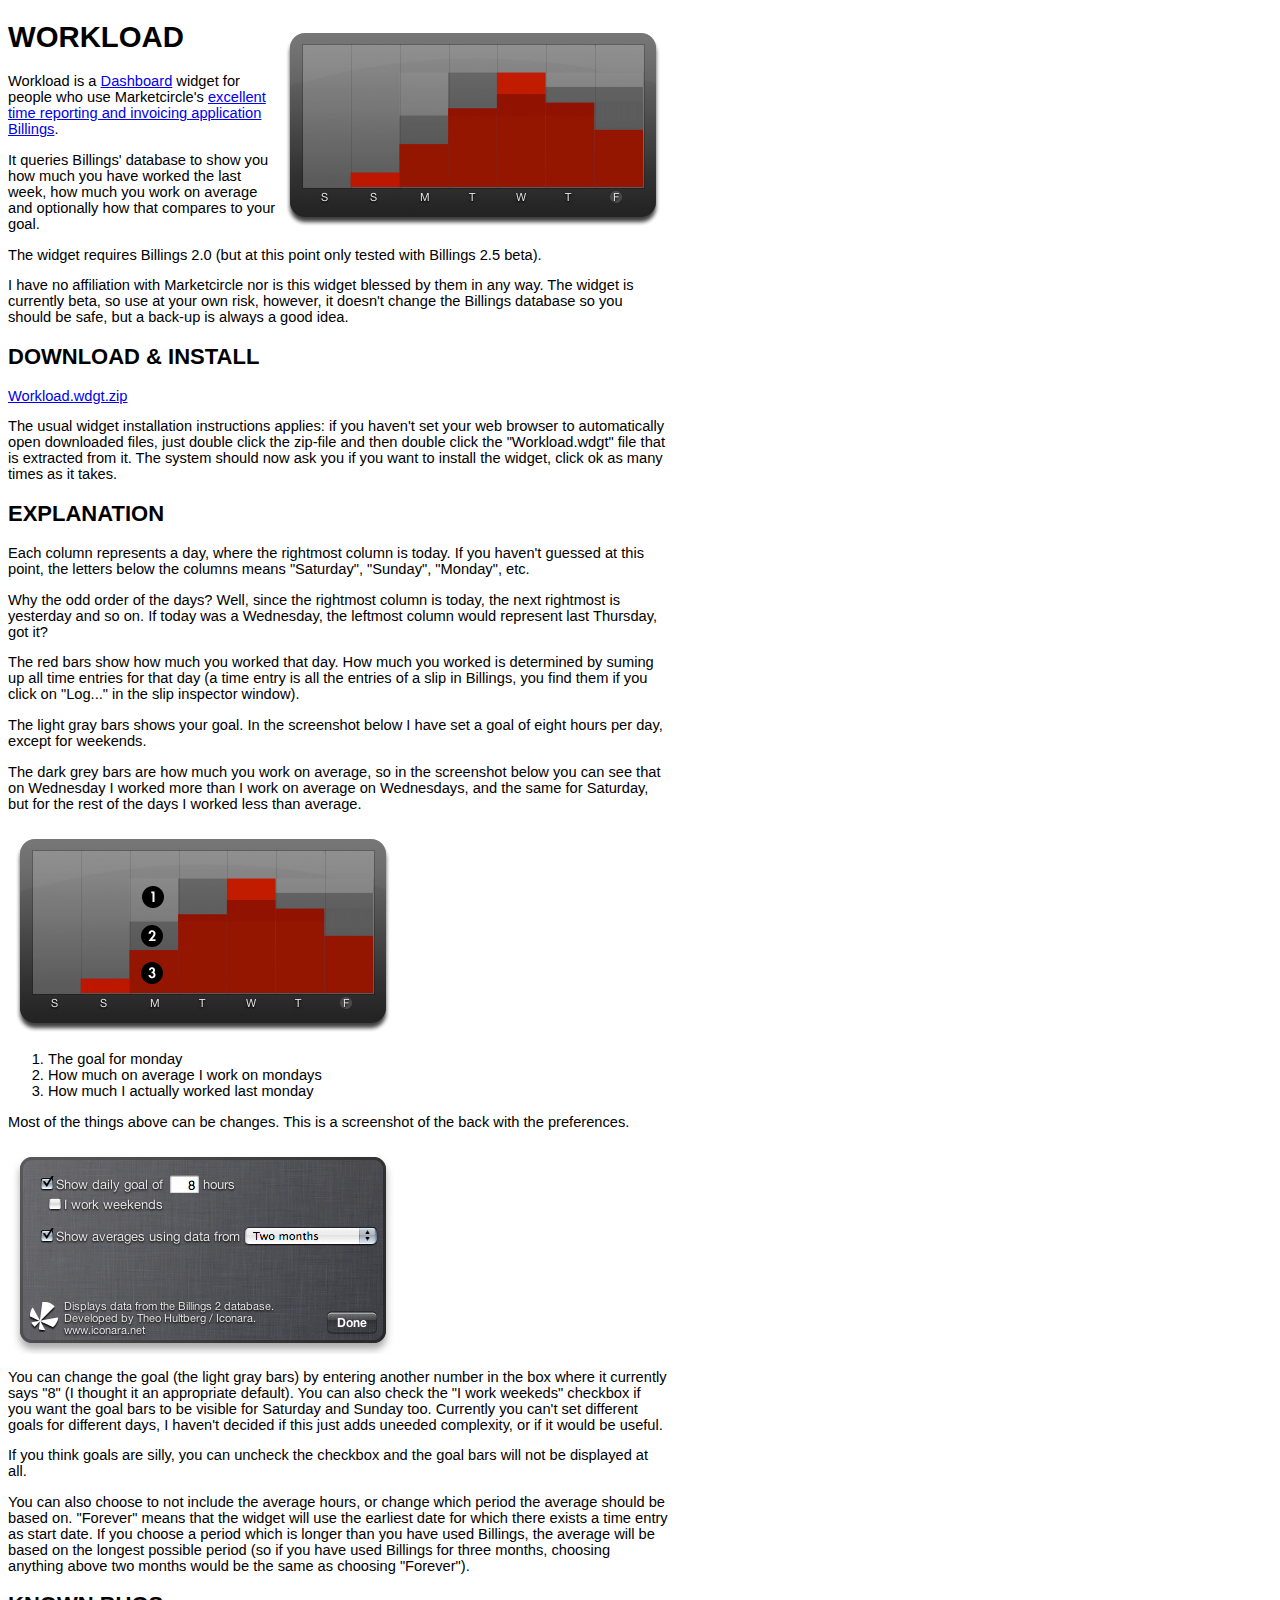
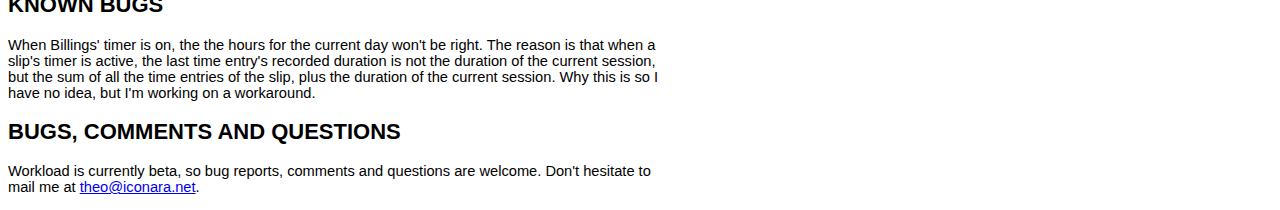
==== Site/index.html @ 1c7d3e61 "" ====
<!DOCTYPE html PUBLIC "-//W3C//DTD XHTML 1.0 Transitional//EN"
	"http://www.w3.org/TR/xhtml1/DTD/xhtml1-transitional.dtd">

<html xmlns="http://www.w3.org/1999/xhtml" xml:lang="en" lang="en">
	<head>
		<meta http-equiv="Content-Type" content="text/html; charset=utf-8"/>

		<title>Workload Widget</title>
		
		<style type="text/css">
		body {
			font-family: "Helvetica Neue", Helvetica, Arial, sans-serif;
			font-size: 11pt;
		}
		
		h1, h2 {
			text-transform: uppercase;
		}
		</style>
	</head>
	<body>
		<div style="width: 45em;">
			<img src="images/screenshot-front.png" width="390" height="210" alt="Screenshot" align="right" />
			<h1>Workload</h1>
			<p>
				Workload is a <a href="http://www.apple.com/macosx/features/dashboard/">Dashboard</a> widget for people who use Marketcircle's <a href="http://www.billings2.com">excellent time reporting and invoicing application Billings</a>.
			</p>
			<p>
				It queries Billings' database to show you how much you have worked the last week, how much you work on average and optionally how that compares to your goal.
			</p>
			<p>
				The widget requires Billings 2.0 (but at this point only tested with Billings 2.5 beta).
			</p>
			<p>
				I have no affiliation with Marketcircle nor is this widget blessed by them in any way. The widget is currently beta, so use at your own risk, however, it doesn't change the Billings database so you should be safe, but a back-up is always a good idea.
			</p>
			<h2>Download &amp; install</h2>
			<p>
				<a href="Workload.wdgt.zip">Workload.wdgt.zip</a>
			</p>
			<p>
				The usual widget installation instructions applies: if you haven't set your web browser to automatically open downloaded files, just double click the zip-file and then double click the "Workload.wdgt" file that is extracted from it. The system should now ask you if you want to install the widget, click ok as many times as it takes.
				</p>
			<h2>Explanation</h2>
			<p>
				Each column represents a day, where the rightmost column is today. If you haven't guessed at this point, the letters below the columns means "Saturday", "Sunday", "Monday", etc.
			</p>
			<p>
				Why the odd order of the days? Well, since the rightmost column is today, the next rightmost is yesterday and so on. If today was a Wednesday, the leftmost column would represent last Thursday, got it?
			</p>
			<p>
				The red bars show how much you worked that day. How much you worked is determined by suming up all time entries for that day (a time entry is all the entries of a slip in Billings, you find them if you click on "Log..." in the slip inspector window).
			</p>
			<p>
				The light gray bars shows your goal. In the screenshot below I have set a goal of eight hours per day, except for weekends.
			</p>
			<p>
				The dark grey bars are how much you work on average, so in the screenshot below you can see that on Wednesday I worked more than I work on average on Wednesdays, and the same for Saturday, but for the rest of the days I worked less than average. 
			</p>
			<img src="images/explanation.png" width="390" height="210" alt="Explanation" />
			<ol>
				<li>The goal for monday</li>
				<li>How much on average I work on mondays</li>
				<li>How much I actually worked last monday</li>
			</ol>
			<p>
				Most of the things above can be changes. This is a screenshot of the back with the preferences.
			</p>
			<img src="images/screenshot-back.png" width="390" height="210" alt="Explanation" />
			<p>
				You can change the goal (the light gray bars) by entering another number in the box where it currently says "8" (I thought it an appropriate default). You can also check the "I work weekeds" checkbox if you want the goal bars to be visible for Saturday and Sunday too. Currently you can't set different goals for different days, I haven't decided if this just adds uneeded complexity, or if it would be useful.
			</p>
			<p>
				If you think goals are silly, you can uncheck the checkbox and the goal bars will not be displayed at all.
			</p>
			<p>
				You can also choose to not include the average hours, or change which period the average should be based on. "Forever" means that the widget will use the earliest date for which there exists a time entry as start date. If you choose a period which is longer than you have used Billings, the average will be based on the longest possible period (so if you have used Billings for three months, choosing anything above two months would be the same as choosing "Forever").
			</p>
			<h2>Known bugs</h2>
			<p>
				When Billings' timer is on, the the hours for the current day won't be right. The reason is that when a slip's timer is active, the last time entry's recorded duration is not the duration of the current session, but the sum of all the time entries of the slip, plus the duration of the current session. Why this is so I have no idea, but I'm working on a workaround.
			</p>
			<h2>Bugs, comments and questions</h2>
			<p>
				Workload is currently beta, so bug reports, comments and questions are welcome. Don't hesitate to mail me at <a href="mailto:&#116;&#104;&#101;&#111;&#064;&#105;&#099;&#111;&#110;&#097;&#114;&#097;&#046;&#110;&#101;&#116;">&#116;&#104;&#101;&#111;&#064;&#105;&#099;&#111;&#110;&#097;&#114;&#097;&#046;&#110;&#101;&#116;</a>.
			</p>
		</div>
	</body>
</html>
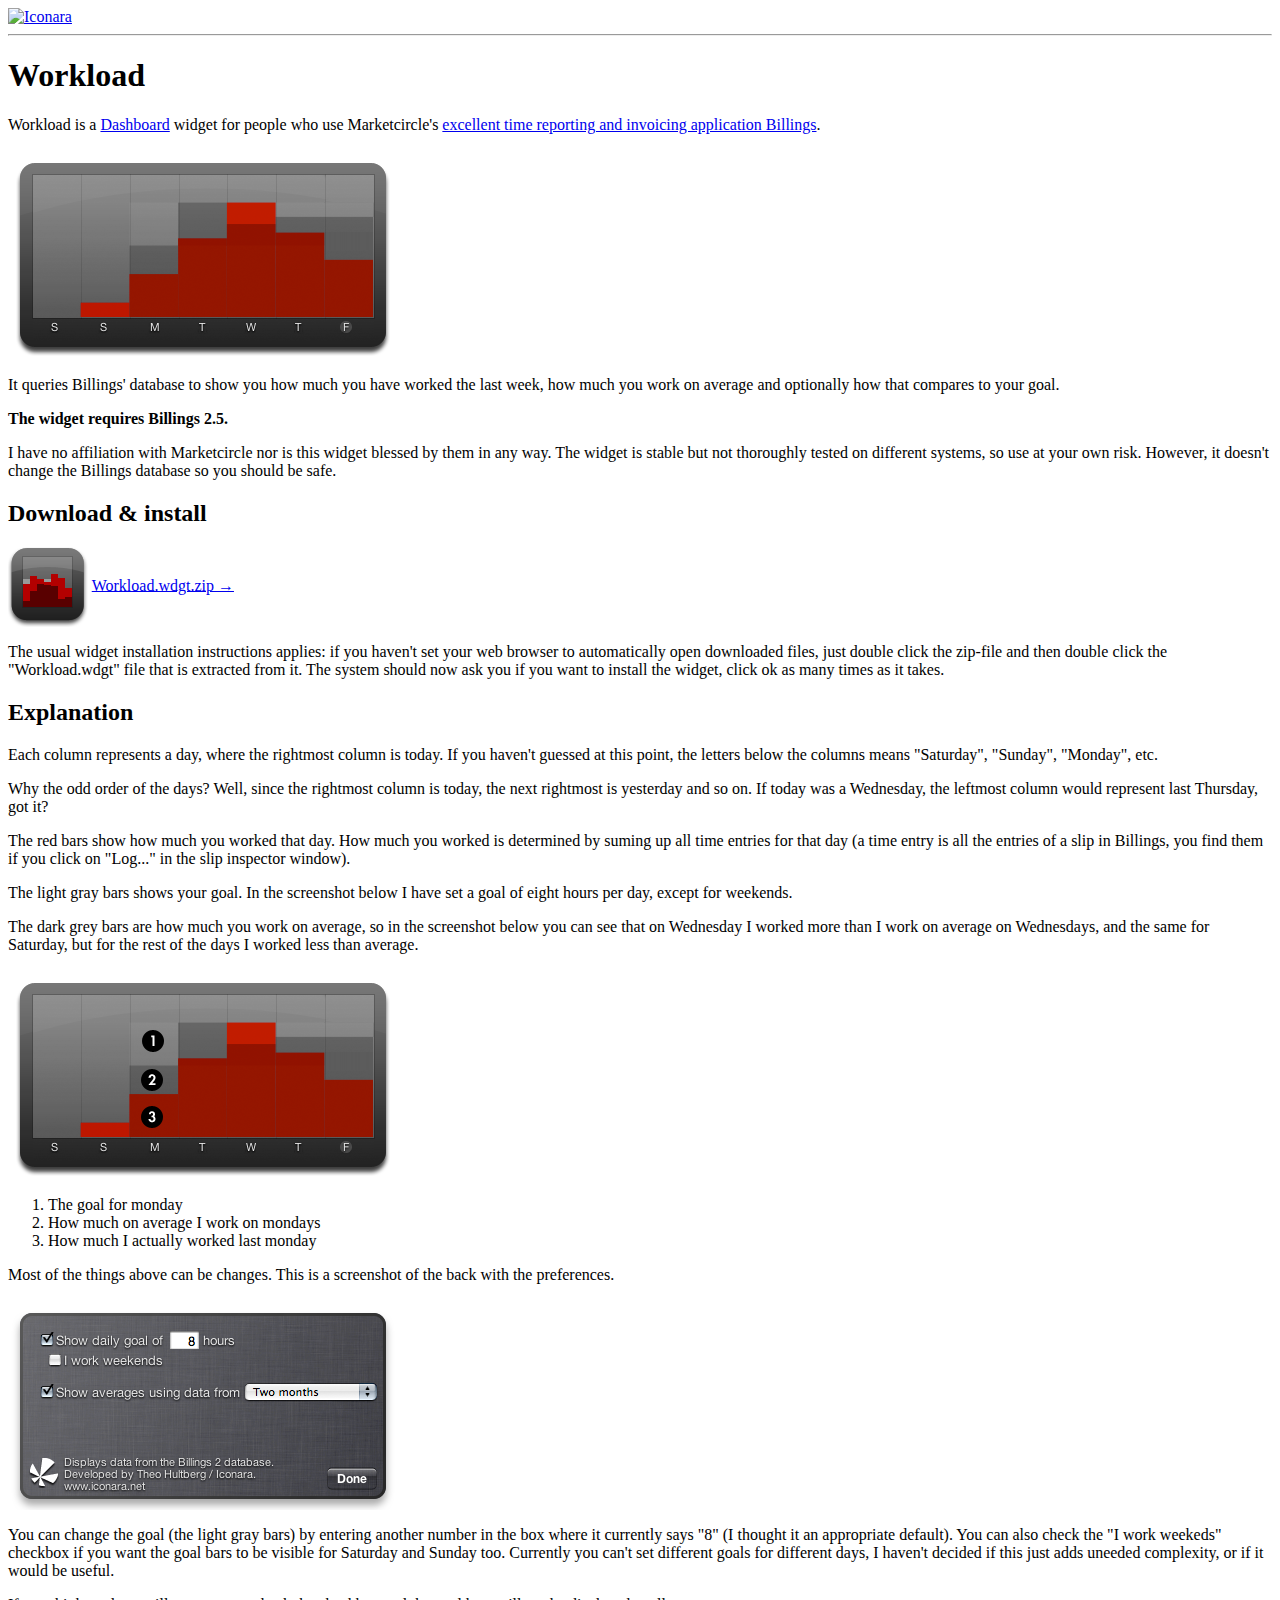
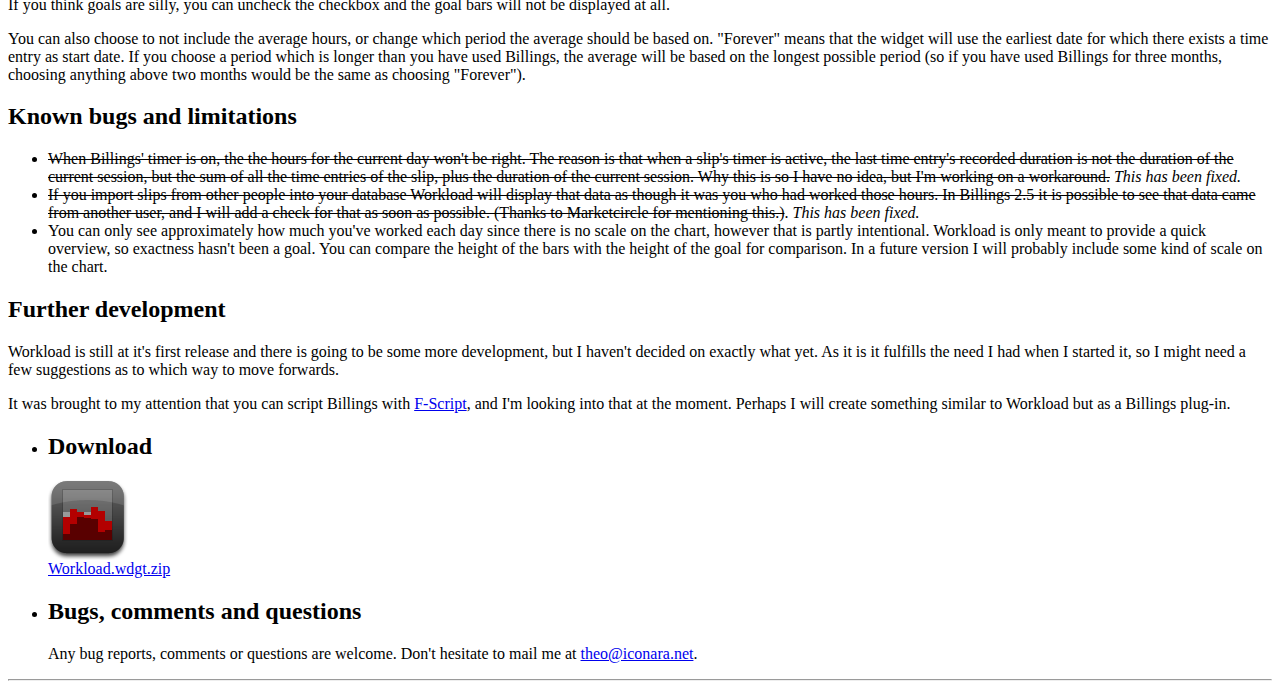
==== commit cbd24362: "" ====
--- a/Site/index.html
+++ b/Site/index.html
@@ -5,85 +5,139 @@
 	<head>
 		<meta http-equiv="Content-Type" content="text/html; charset=utf-8"/>
 
-		<title>Workload Widget</title>
-		
-		<style type="text/css">
-		body {
-			font-family: "Helvetica Neue", Helvetica, Arial, sans-serif;
-			font-size: 11pt;
-		}
-		
-		h1, h2 {
-			text-transform: uppercase;
-		}
-		</style>
+		<title>Iconara Object Library: Workload Widget</title>
+
+		<link rel="stylesheet" href="http://blog.iconara.net/wp-content/themes/default/style.css" type="text/css" media="screen" />
 	</head>
 	<body>
-		<div style="width: 45em;">
-			<img src="images/screenshot-front.png" width="390" height="210" alt="Screenshot" align="right" />
-			<h1>Workload</h1>
-			<p>
-				Workload is a <a href="http://www.apple.com/macosx/features/dashboard/">Dashboard</a> widget for people who use Marketcircle's <a href="http://www.billings2.com">excellent time reporting and invoicing application Billings</a>.
-			</p>
-			<p>
-				It queries Billings' database to show you how much you have worked the last week, how much you work on average and optionally how that compares to your goal.
-			</p>
-			<p>
-				The widget requires Billings 2.0 (but at this point only tested with Billings 2.5 beta).
-			</p>
-			<p>
-				I have no affiliation with Marketcircle nor is this widget blessed by them in any way. The widget is currently beta, so use at your own risk, however, it doesn't change the Billings database so you should be safe, but a back-up is always a good idea.
-			</p>
-			<h2>Download &amp; install</h2>
-			<p>
-				<a href="Workload.wdgt.zip">Workload.wdgt.zip</a>
-			</p>
-			<p>
-				The usual widget installation instructions applies: if you haven't set your web browser to automatically open downloaded files, just double click the zip-file and then double click the "Workload.wdgt" file that is extracted from it. The system should now ask you if you want to install the widget, click ok as many times as it takes.
-				</p>
-			<h2>Explanation</h2>
-			<p>
-				Each column represents a day, where the rightmost column is today. If you haven't guessed at this point, the letters below the columns means "Saturday", "Sunday", "Monday", etc.
-			</p>
-			<p>
-				Why the odd order of the days? Well, since the rightmost column is today, the next rightmost is yesterday and so on. If today was a Wednesday, the leftmost column would represent last Thursday, got it?
-			</p>
-			<p>
-				The red bars show how much you worked that day. How much you worked is determined by suming up all time entries for that day (a time entry is all the entries of a slip in Billings, you find them if you click on "Log..." in the slip inspector window).
-			</p>
-			<p>
-				The light gray bars shows your goal. In the screenshot below I have set a goal of eight hours per day, except for weekends.
-			</p>
-			<p>
-				The dark grey bars are how much you work on average, so in the screenshot below you can see that on Wednesday I worked more than I work on average on Wednesdays, and the same for Saturday, but for the rest of the days I worked less than average. 
-			</p>
-			<img src="images/explanation.png" width="390" height="210" alt="Explanation" />
-			<ol>
-				<li>The goal for monday</li>
-				<li>How much on average I work on mondays</li>
-				<li>How much I actually worked last monday</li>
-			</ol>
-			<p>
-				Most of the things above can be changes. This is a screenshot of the back with the preferences.
-			</p>
-			<img src="images/screenshot-back.png" width="390" height="210" alt="Explanation" />
-			<p>
-				You can change the goal (the light gray bars) by entering another number in the box where it currently says "8" (I thought it an appropriate default). You can also check the "I work weekeds" checkbox if you want the goal bars to be visible for Saturday and Sunday too. Currently you can't set different goals for different days, I haven't decided if this just adds uneeded complexity, or if it would be useful.
-			</p>
-			<p>
-				If you think goals are silly, you can uncheck the checkbox and the goal bars will not be displayed at all.
-			</p>
-			<p>
-				You can also choose to not include the average hours, or change which period the average should be based on. "Forever" means that the widget will use the earliest date for which there exists a time entry as start date. If you choose a period which is longer than you have used Billings, the average will be based on the longest possible period (so if you have used Billings for three months, choosing anything above two months would be the same as choosing "Forever").
-			</p>
-			<h2>Known bugs</h2>
-			<p>
-				When Billings' timer is on, the the hours for the current day won't be right. The reason is that when a slip's timer is active, the last time entry's recorded duration is not the duration of the current session, but the sum of all the time entries of the slip, plus the duration of the current session. Why this is so I have no idea, but I'm working on a workaround.
-			</p>
-			<h2>Bugs, comments and questions</h2>
-			<p>
-				Workload is currently beta, so bug reports, comments and questions are welcome. Don't hesitate to mail me at <a href="mailto:&#116;&#104;&#101;&#111;&#064;&#105;&#099;&#111;&#110;&#097;&#114;&#097;&#046;&#110;&#101;&#116;">&#116;&#104;&#101;&#111;&#064;&#105;&#099;&#111;&#110;&#097;&#114;&#097;&#046;&#110;&#101;&#116;</a>.
-			</p>
+		<div id="page">
+			<div id="header">
+				<div id="headerimg">
+					<a href="/" title="Iconara"><img src="http://blog.iconara.net/wp-content/themes/default/logo.png" width="91" height="91" alt="Iconara" /></a>
+				</div>
+			</div>
+
+			<hr />
+
+			<div id="content" class="narrowcolumn">
+		   		<div class="post">
+					<h1>Workload</h1>
+			
+					<div class="entrytext">
+						
+						<p>
+							Workload is a <a href="http://www.apple.com/macosx/features/dashboard/">Dashboard</a> widget for people who use Marketcircle's <a href="http://www.billings2.com">excellent time reporting and invoicing application Billings</a>.
+						</p>
+						
+						<img src="images/screenshot-front.png" width="390" height="210" alt="Screenshot" />
+						
+						<p>
+							It queries Billings' database to show you how much you have worked the last week, how much you work on average and optionally how that compares to your goal.
+						</p>
+						<p>
+							<strong>The widget requires Billings 2.5.</strong>
+						</p>
+						<p>
+							I have no affiliation with Marketcircle nor is this widget blessed by them in any way. The widget is stable but not thoroughly tested on different systems, so use at your own risk. However, it doesn't change the Billings database so you should be safe.
+						</p>
+						<h2>Download &amp; install</h2>
+						<p>
+							<a href="Workload.wdgt.zip"><img src="images/icon.png" width="80" height="80" alt="Workload" border="0" valign="middle" /></a> <a href="Workload.wdgt.zip">Workload.wdgt.zip &#x2192;</a>
+						</p>
+						<p>
+							The usual widget installation instructions applies: if you haven't set your web browser to automatically open downloaded files, just double click the zip-file and then double click the "Workload.wdgt" file that is extracted from it. The system should now ask you if you want to install the widget, click ok as many times as it takes.
+							</p>
+						<h2>Explanation</h2>
+						<p>
+							Each column represents a day, where the rightmost column is today. If you haven't guessed at this point, the letters below the columns means "Saturday", "Sunday", "Monday", etc.
+						</p>
+						<p>
+							Why the odd order of the days? Well, since the rightmost column is today, the next rightmost is yesterday and so on. If today was a Wednesday, the leftmost column would represent last Thursday, got it?
+						</p>
+						<p>
+							The red bars show how much you worked that day. How much you worked is determined by suming up all time entries for that day (a time entry is all the entries of a slip in Billings, you find them if you click on "Log..." in the slip inspector window).
+						</p>
+						<p>
+							The light gray bars shows your goal. In the screenshot below I have set a goal of eight hours per day, except for weekends.
+						</p>
+						<p>
+							The dark grey bars are how much you work on average, so in the screenshot below you can see that on Wednesday I worked more than I work on average on Wednesdays, and the same for Saturday, but for the rest of the days I worked less than average. 
+						</p>
+						<img src="images/explanation.png" width="390" height="210" alt="Explanation" />
+						<ol>
+							<li>The goal for monday</li>
+							<li>How much on average I work on mondays</li>
+							<li>How much I actually worked last monday</li>
+						</ol>
+						<p>
+							Most of the things above can be changes. This is a screenshot of the back with the preferences.
+						</p>
+						<img src="images/screenshot-back.png" width="390" height="210" alt="Explanation" />
+						<p>
+							You can change the goal (the light gray bars) by entering another number in the box where it currently says "8" (I thought it an appropriate default). You can also check the "I work weekeds" checkbox if you want the goal bars to be visible for Saturday and Sunday too. Currently you can't set different goals for different days, I haven't decided if this just adds uneeded complexity, or if it would be useful.
+						</p>
+						<p>
+							If you think goals are silly, you can uncheck the checkbox and the goal bars will not be displayed at all.
+						</p>
+						<p>
+							You can also choose to not include the average hours, or change which period the average should be based on. "Forever" means that the widget will use the earliest date for which there exists a time entry as start date. If you choose a period which is longer than you have used Billings, the average will be based on the longest possible period (so if you have used Billings for three months, choosing anything above two months would be the same as choosing "Forever").
+						</p>
+						<h2>Known bugs and limitations</h2>
+						<ul>
+							<li>
+								<strike>When Billings' timer is on, the the hours for the current day won't be right. The reason is that when a slip's timer is active, the last time entry's recorded duration is not the duration of the current session, but the sum of all the time entries of the slip, plus the duration of the current session. Why this is so I have no idea, but I'm working on a workaround.</strike> <em>This has been fixed.</em>
+							</li>
+							<li>
+								<strike>If you import slips from other people into your database Workload will display that data as though it was you who had worked those hours. In Billings 2.5 it is possible to see that data came from another user, and I will add a check for that as soon as possible. (Thanks to Marketcircle for mentioning this.)</strike>. <em>This has been fixed.</em>
+							</li>
+							<li>
+								You can only see approximately how much you've worked each day since there is no scale on the chart, however that is partly intentional. Workload is only meant to provide a quick overview, so exactness hasn't been a goal. You can compare the height of the bars with the height of the goal for comparison. In a future version I will probably include some kind of scale on the chart.
+							</li>
+						</ul>
+						
+						<h2>Further development</h2>
+						<p>
+							Workload is still at it's first release and there is going to be some more development, but I haven't decided on exactly what yet. As it is it fulfills the need I had when I started it, so I might need a few suggestions as to which way to move forwards.
+						</p>
+						<p>
+							It was brought to my attention that you can script Billings with <a href="http://www.fscript.org/">F-Script</a>, and I'm looking into that at the moment. Perhaps I will create something similar to Workload but as a Billings plug-in.
+						</p>
+
+
+					</div>
+				</div>
+			</div>
+			
+			<div id="sidebar">
+				<ul>
+					<li>
+						<h2>Download</h2>
+						<p>
+							<a href="Workload.wdgt.zip"><img src="images/icon.png" width="80" height="80" alt="Workload" border="0" /></a><br/>
+							<a href="Workload.wdgt.zip">Workload.wdgt.zip</a>
+						</p>
+					</li>
+					<li>
+						<h2>Bugs, comments and questions</h2>
+						<p>
+							Any bug reports, comments or questions are welcome. Don't hesitate to mail me at <a href="mailto:&#116;&#104;&#101;&#111;&#064;&#105;&#099;&#111;&#110;&#097;&#114;&#097;&#046;&#110;&#101;&#116;">&#116;&#104;&#101;&#111;&#064;&#105;&#099;&#111;&#110;&#097;&#114;&#097;&#046;&#110;&#101;&#116;</a>.
+						</p>
+					</li>
+				</ul>
+			</div>
+			
+			<hr />
+			
+			<div id="footer">
+			</div>
+
 		</div>
+		
+		<script src="http://www.google-analytics.com/urchin.js" type="text/javascript"></script>
+		<script type="text/javascript">
+		_uacct="UA-259801-1";
+		_udn="iconara.net";
+		urchinTracker();
+		</script>
 	</body>
 </html>
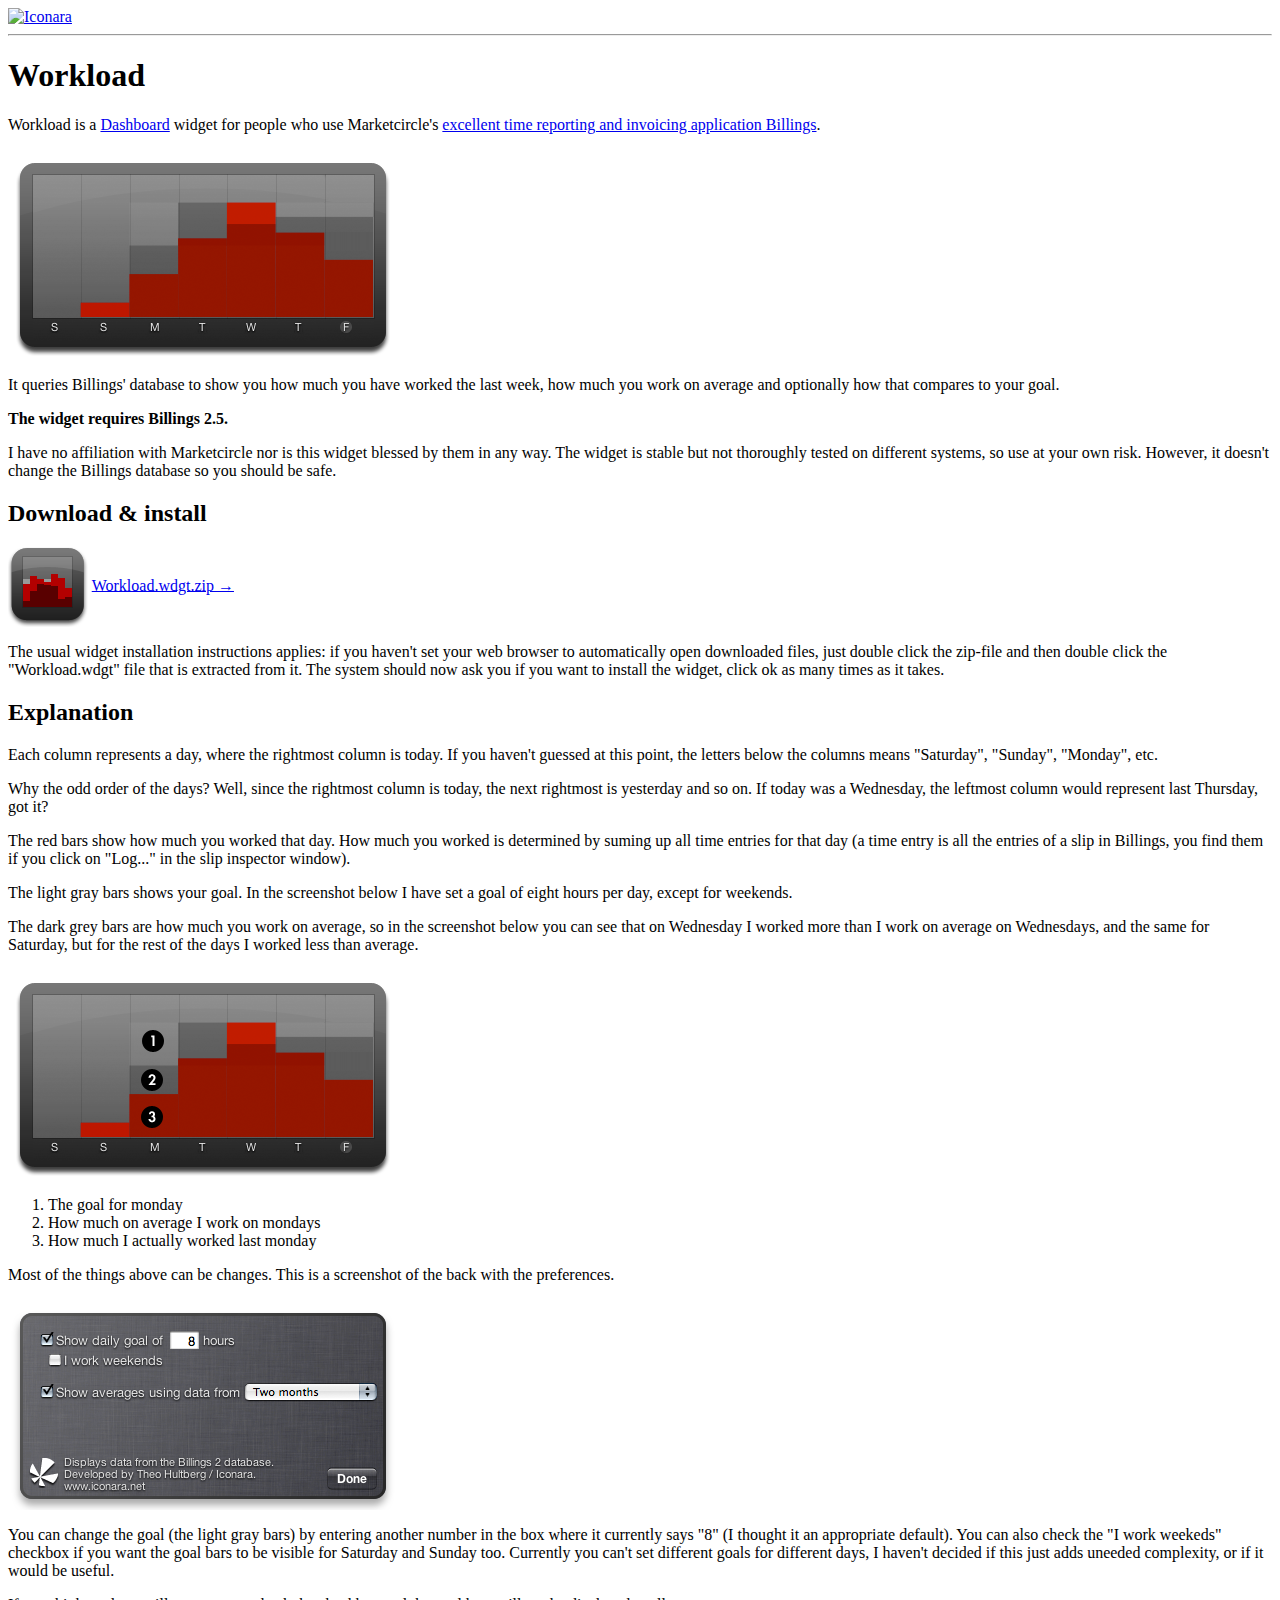
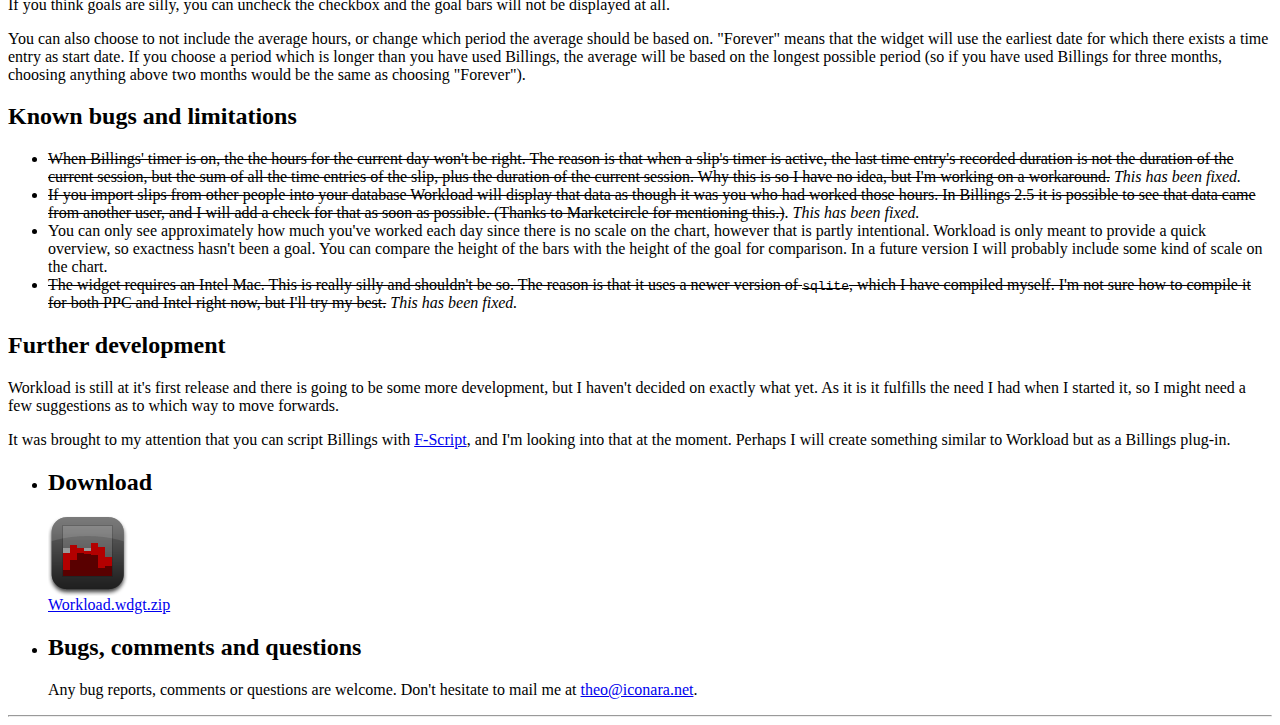
==== commit 472f1398: "" ====
--- a/Site/index.html
+++ b/Site/index.html
@@ -93,6 +93,9 @@
 							<li>
 								You can only see approximately how much you've worked each day since there is no scale on the chart, however that is partly intentional. Workload is only meant to provide a quick overview, so exactness hasn't been a goal. You can compare the height of the bars with the height of the goal for comparison. In a future version I will probably include some kind of scale on the chart.
 							</li>
+							<li>
+								<strike>The widget requires an Intel Mac. This is really silly and shouldn't be so. The reason is that it uses a newer version of <code>sqlite</code>, which I have compiled myself. I'm not sure how to compile it for both PPC and Intel right now, but I'll try my best.</strike> <em>This has been fixed.</em>
+							</li>
 						</ul>
 						
 						<h2>Further development</h2>
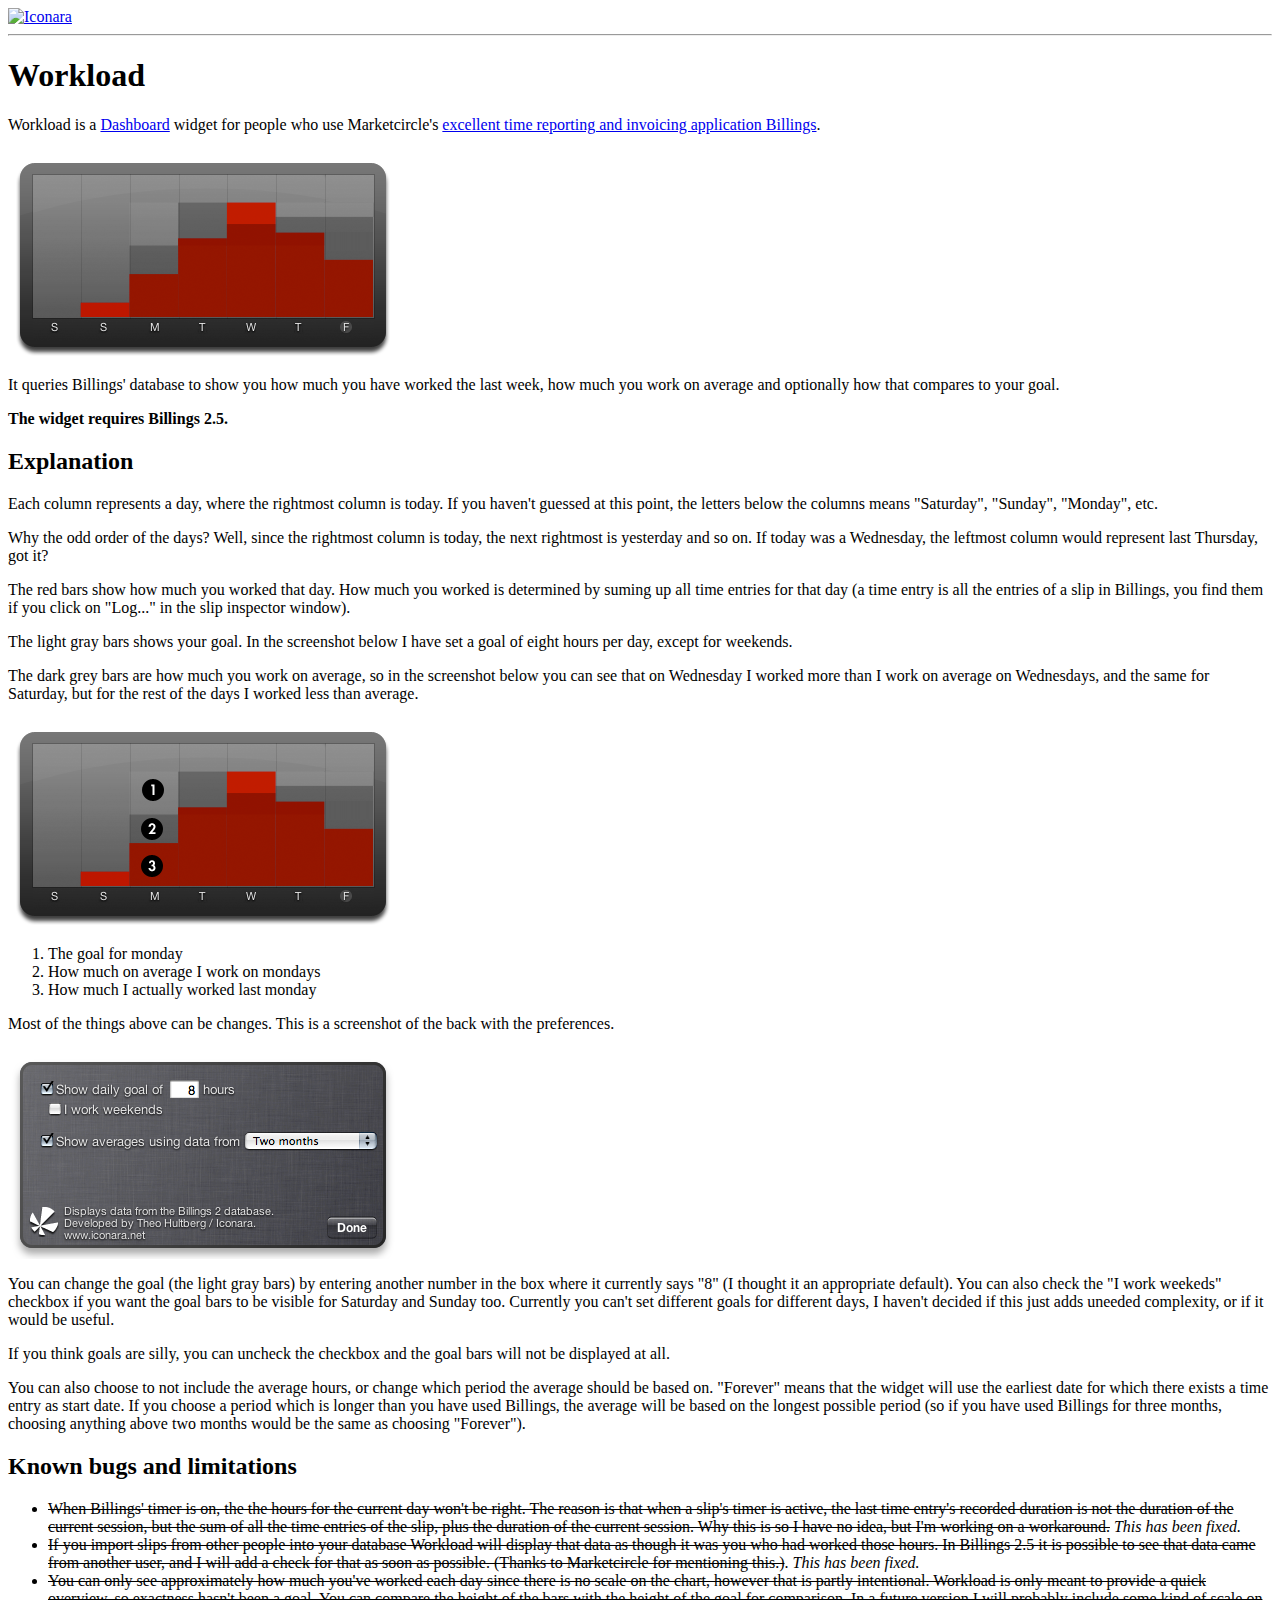
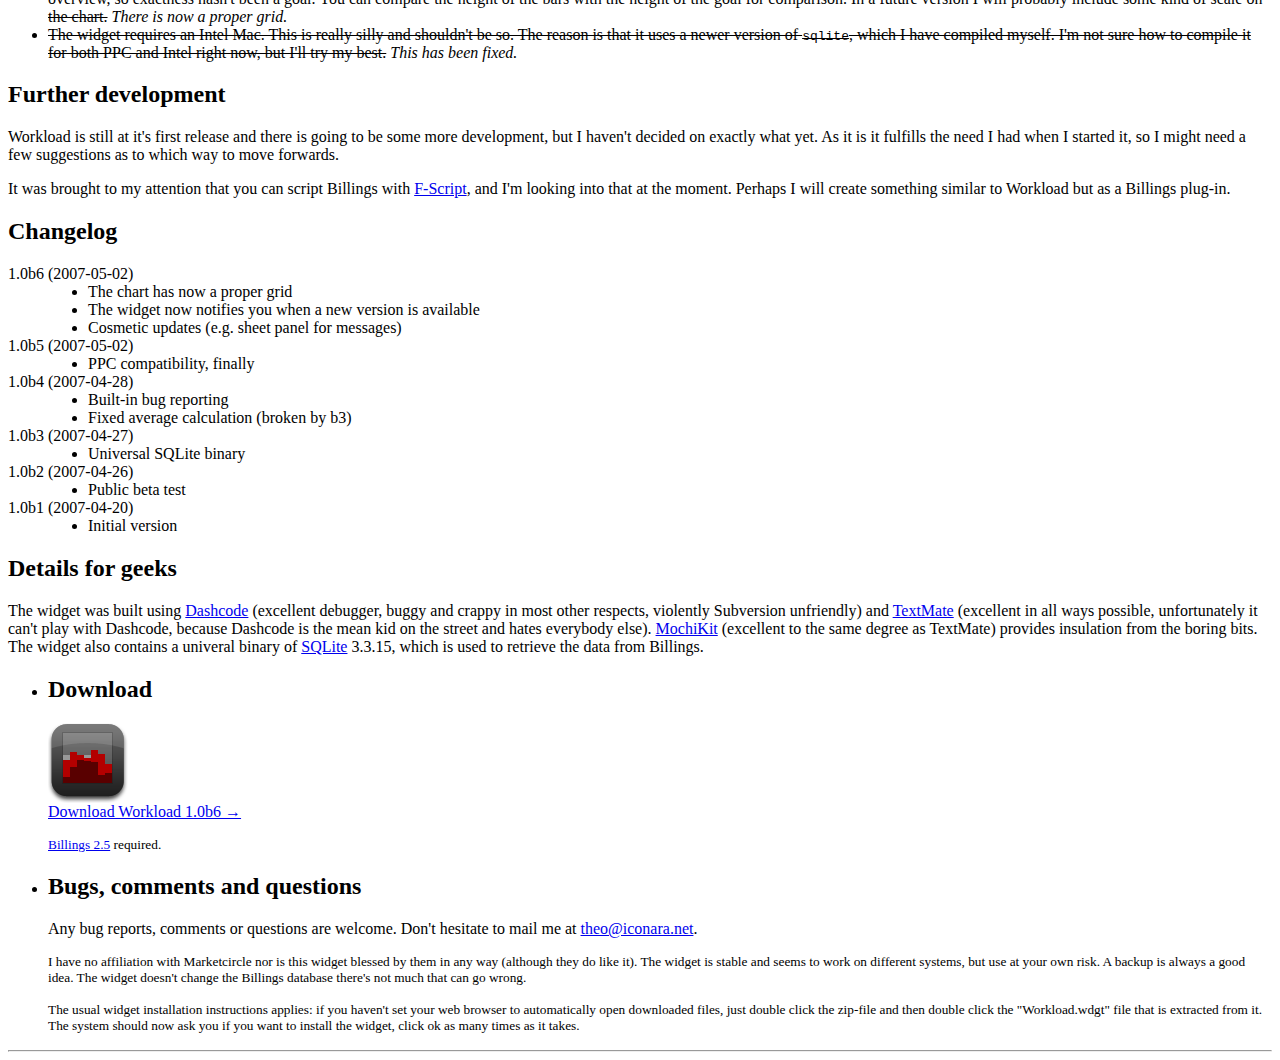
==== commit e711505d: "" ====
--- a/Site/index.html
+++ b/Site/index.html
@@ -37,16 +37,6 @@
 						<p>
 							<strong>The widget requires Billings 2.5.</strong>
 						</p>
-						<p>
-							I have no affiliation with Marketcircle nor is this widget blessed by them in any way. The widget is stable but not thoroughly tested on different systems, so use at your own risk. However, it doesn't change the Billings database so you should be safe.
-						</p>
-						<h2>Download &amp; install</h2>
-						<p>
-							<a href="Workload.wdgt.zip"><img src="images/icon.png" width="80" height="80" alt="Workload" border="0" valign="middle" /></a> <a href="Workload.wdgt.zip">Workload.wdgt.zip &#x2192;</a>
-						</p>
-						<p>
-							The usual widget installation instructions applies: if you haven't set your web browser to automatically open downloaded files, just double click the zip-file and then double click the "Workload.wdgt" file that is extracted from it. The system should now ask you if you want to install the widget, click ok as many times as it takes.
-							</p>
 						<h2>Explanation</h2>
 						<p>
 							Each column represents a day, where the rightmost column is today. If you haven't guessed at this point, the letters below the columns means "Saturday", "Sunday", "Monday", etc.
@@ -91,7 +81,7 @@
 								<strike>If you import slips from other people into your database Workload will display that data as though it was you who had worked those hours. In Billings 2.5 it is possible to see that data came from another user, and I will add a check for that as soon as possible. (Thanks to Marketcircle for mentioning this.)</strike>. <em>This has been fixed.</em>
 							</li>
 							<li>
-								You can only see approximately how much you've worked each day since there is no scale on the chart, however that is partly intentional. Workload is only meant to provide a quick overview, so exactness hasn't been a goal. You can compare the height of the bars with the height of the goal for comparison. In a future version I will probably include some kind of scale on the chart.
+								<strike>You can only see approximately how much you've worked each day since there is no scale on the chart, however that is partly intentional. Workload is only meant to provide a quick overview, so exactness hasn't been a goal. You can compare the height of the bars with the height of the goal for comparison. In a future version I will probably include some kind of scale on the chart.</strike> <em>There is now a proper grid.</em>
 							</li>
 							<li>
 								<strike>The widget requires an Intel Mac. This is really silly and shouldn't be so. The reason is that it uses a newer version of <code>sqlite</code>, which I have compiled myself. I'm not sure how to compile it for both PPC and Intel right now, but I'll try my best.</strike> <em>This has been fixed.</em>
@@ -106,6 +96,60 @@
 							It was brought to my attention that you can script Billings with <a href="http://www.fscript.org/">F-Script</a>, and I'm looking into that at the moment. Perhaps I will create something similar to Workload but as a Billings plug-in.
 						</p>
 
+						<h2>Changelog</h2>
+						<p>
+							<dl>
+								<dt>1.0b6 (2007-05-02)</dt>
+								<dd>
+									<ul>
+										<li>The chart has now a proper grid</li>
+										<li>The widget now notifies you when a new version is available</li>
+										<li>Cosmetic updates (e.g. sheet panel for messages)</li>
+									</ul>
+								</dd>
+
+								<dt>1.0b5 (2007-05-02)</dt>
+								<dd>
+									<ul>
+										<li>PPC compatibility, finally</li>
+									</ul>
+								</dd>
+								
+								<dt>1.0b4 (2007-04-28)</dt>
+								<dd>
+									<ul>
+										<li>Built-in bug reporting</li>
+										<li>Fixed average calculation (broken by b3)</li>
+									</ul>
+								</dd>
+								
+								<dt>1.0b3 (2007-04-27)</dt>
+								<dd>
+									<ul>
+										<li>Universal SQLite binary</li>
+									</ul>
+								</dd>
+								
+								<dt>1.0b2 (2007-04-26)</dt>
+								<dd>
+									<ul>
+										<li>Public beta test</li>
+									</ul>
+								</dd>
+								
+								<dt>1.0b1 (2007-04-20)</dt>
+								<dd>
+									<ul>
+										<li>Initial version</li>
+									</ul>
+								</dd>
+							</dl>
+						</p>
+						
+						<h2>Details for geeks</h2>
+						<p>
+							The widget was built using <a href="http://developer.apple.com/tools/dashcode">Dashcode</a> (excellent debugger, buggy and crappy in most other respects, violently Subversion unfriendly) and <a href="http://www.macromates.com/textmate">TextMate</a> (excellent in all ways possible, unfortunately it can't play with Dashcode, because Dashcode is the mean kid on the street and hates everybody else). <a href="http://www.mochikit.com/">MochiKit</a> (excellent to the same degree as TextMate) provides insulation from the boring bits. The widget also contains a univeral binary of <a href="http://www.sqlite.org/">SQLite</a> 3.3.15, which is used to retrieve the data from Billings.
+						</p>
 
 					</div>
 				</div>
@@ -116,8 +160,11 @@
 					<li>
 						<h2>Download</h2>
 						<p>
-							<a href="Workload.wdgt.zip"><img src="images/icon.png" width="80" height="80" alt="Workload" border="0" /></a><br/>
-							<a href="Workload.wdgt.zip">Workload.wdgt.zip</a>
+							<a href="Workload-1.0b6.wdgt.zip"><img src="images/icon.png" width="80" height="80" alt="Workload" border="0" /></a><br/>
+							<a href="Workload-1.0b6.wdgt.zip">Download Workload 1.0b6 &#x2192;</a>
+						</p>
+						<p>
+							<small><a href="http://www.billingsapp.com/">Billings 2.5</a> required.</small>
 						</p>
 					</li>
 					<li>
@@ -125,6 +172,13 @@
 						<p>
 							Any bug reports, comments or questions are welcome. Don't hesitate to mail me at <a href="mailto:&#116;&#104;&#101;&#111;&#064;&#105;&#099;&#111;&#110;&#097;&#114;&#097;&#046;&#110;&#101;&#116;">&#116;&#104;&#101;&#111;&#064;&#105;&#099;&#111;&#110;&#097;&#114;&#097;&#046;&#110;&#101;&#116;</a>.
 						</p>
+						<p>
+							<small>I have no affiliation with Marketcircle nor is this widget blessed by them in any way (although they do like it). The widget is stable and seems to work on different systems, but use at your own risk. A backup is always a good idea. The widget doesn't change the Billings database there's not much that can go wrong.</small>
+						</p>
+						<p>
+							<small>	The usual widget installation instructions applies: if you haven't set your web browser to automatically open downloaded files, just double click the zip-file and then double click the "Workload.wdgt" file that is extracted from it. The system should now ask you if you want to install the widget, click ok as many times as it takes.</small>
+						</p>
+
 					</li>
 				</ul>
 			</div>
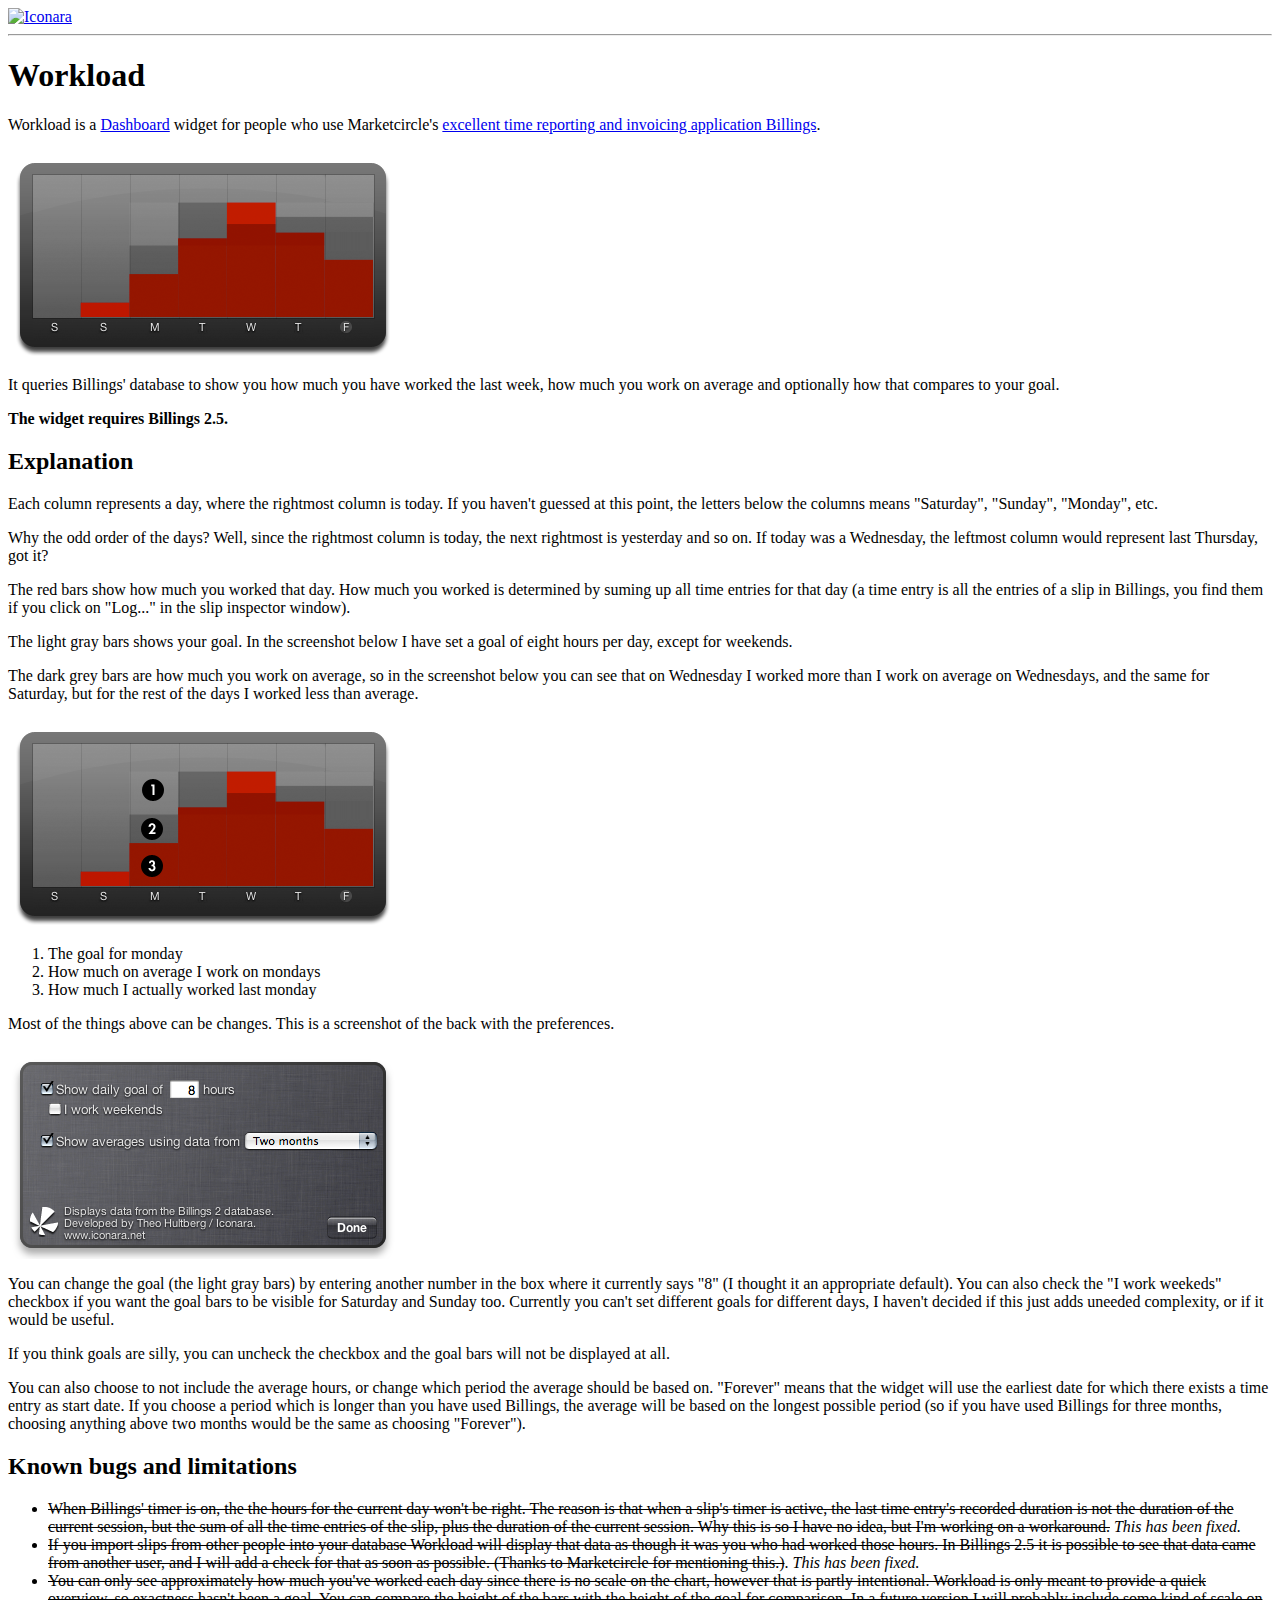
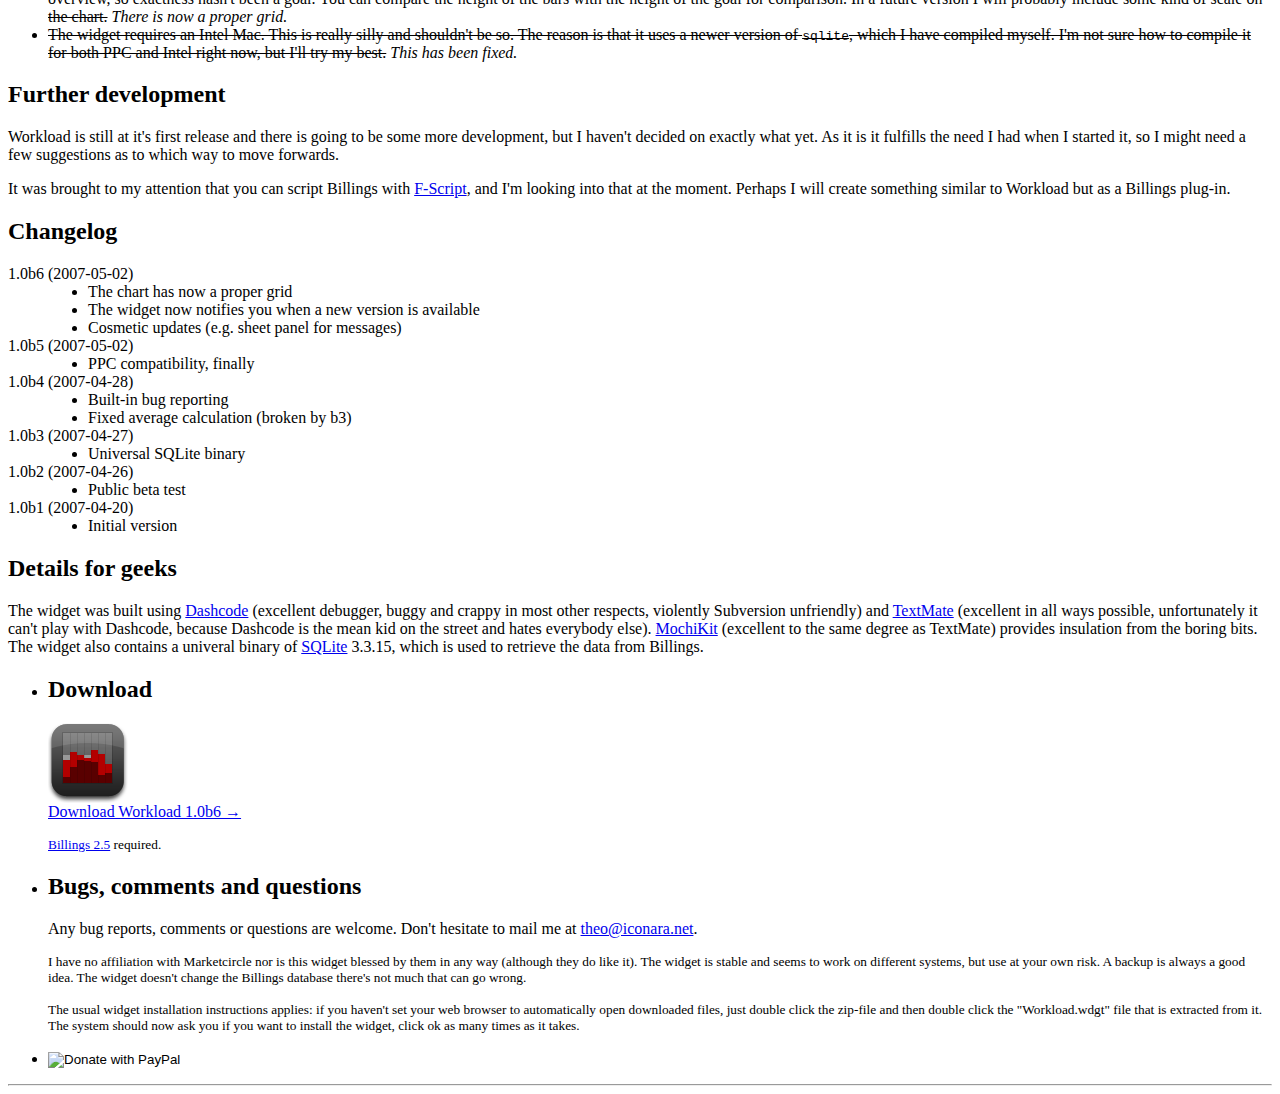
==== commit bf923c36: "" ====
--- a/Site/index.html
+++ b/Site/index.html
@@ -99,6 +99,15 @@
 						<h2>Changelog</h2>
 						<p>
 							<dl>
+								<!--
+								<dt>1.0b7 (2007-05-XX)</dt>
+								<dd>
+									<ul>
+										<li>Slight change to the icon</li>
+									</ul>
+								</dd>
+								-->
+								
 								<dt>1.0b6 (2007-05-02)</dt>
 								<dd>
 									<ul>
@@ -148,7 +157,7 @@
 						
 						<h2>Details for geeks</h2>
 						<p>
-							The widget was built using <a href="http://developer.apple.com/tools/dashcode">Dashcode</a> (excellent debugger, buggy and crappy in most other respects, violently Subversion unfriendly) and <a href="http://www.macromates.com/textmate">TextMate</a> (excellent in all ways possible, unfortunately it can't play with Dashcode, because Dashcode is the mean kid on the street and hates everybody else). <a href="http://www.mochikit.com/">MochiKit</a> (excellent to the same degree as TextMate) provides insulation from the boring bits. The widget also contains a univeral binary of <a href="http://www.sqlite.org/">SQLite</a> 3.3.15, which is used to retrieve the data from Billings.
+							The widget was built using <a href="http://developer.apple.com/tools/dashcode">Dashcode</a> (excellent debugger, buggy and crappy in most other respects, violently Subversion unfriendly) and <a href="http://www.macromates.com">TextMate</a> (excellent in all ways possible, unfortunately it can't play with Dashcode, because Dashcode is the mean kid on the street and hates everybody else). <a href="http://www.mochikit.com/">MochiKit</a> (excellent to the same degree as TextMate) provides insulation from the boring bits. The widget also contains a univeral binary of <a href="http://www.sqlite.org/">SQLite</a> 3.3.15, which is used to retrieve the data from Billings.
 						</p>
 
 					</div>
@@ -178,7 +187,14 @@
 						<p>
 							<small>	The usual widget installation instructions applies: if you haven't set your web browser to automatically open downloaded files, just double click the zip-file and then double click the "Workload.wdgt" file that is extracted from it. The system should now ask you if you want to install the widget, click ok as many times as it takes.</small>
 						</p>
-
+					</li>
+					<li>
+						<form action="https://www.paypal.com/cgi-bin/webscr" method="post">
+							<input type="hidden" name="cmd" value="_s-xclick">
+							<input type="image" src="https://www.paypal.com/en_US/i/btn/x-click-but21.gif" border="0" name="submit" alt="Donate with PayPal">
+							<img alt="" border="0" src="https://www.paypal.com/en_US/i/scr/pixel.gif" width="1" height="1">
+							<input type="hidden" name="encrypted" value="-----BEGIN [base64]/E5wWYpwUv0jICUqufU8hS7DTELMAkGBSsOAwIaBQAwgcwGCSqGSIb3DQEHATAUBggqhkiG9w0DBwQIdAsegSYoIHGAgajDNQlAgKRBU4/bErtpotWmTEKNkjIGX0KIt8fBki2BLF5HHqPT1U9uJtPZWcc3cOwJanbRbEKmci/83F8BzskFhSNspoyqZRzIkylOTLP4YK60NwLSt1GzgnTqSUoOW1GtKtx9e3CWUcGIIXCEV6t80ssiiAiI9wpUen5l8tRq1acIDvhkmMB0KO61w7ZhfKv1TD/[base64]/hJl66/RGqrj5rFb08sAABNTzDTiqqNpJeBsYs/[base64]/MA0GCSqGSIb3DQEBBQUAA4GBAIFfOlaagFrl71+jq6OKidbWFSE+Q4FqROvdgIONth+8kSK//Y/4ihuE4Ymvzn5ceE3S/[base64]/0uvginFdXyPLWFvxoUfGCxZJm6FmIGreAbILlZzaj1BzHu-----END PKCS7-----">
+						</form>
 					</li>
 				</ul>
 			</div>
